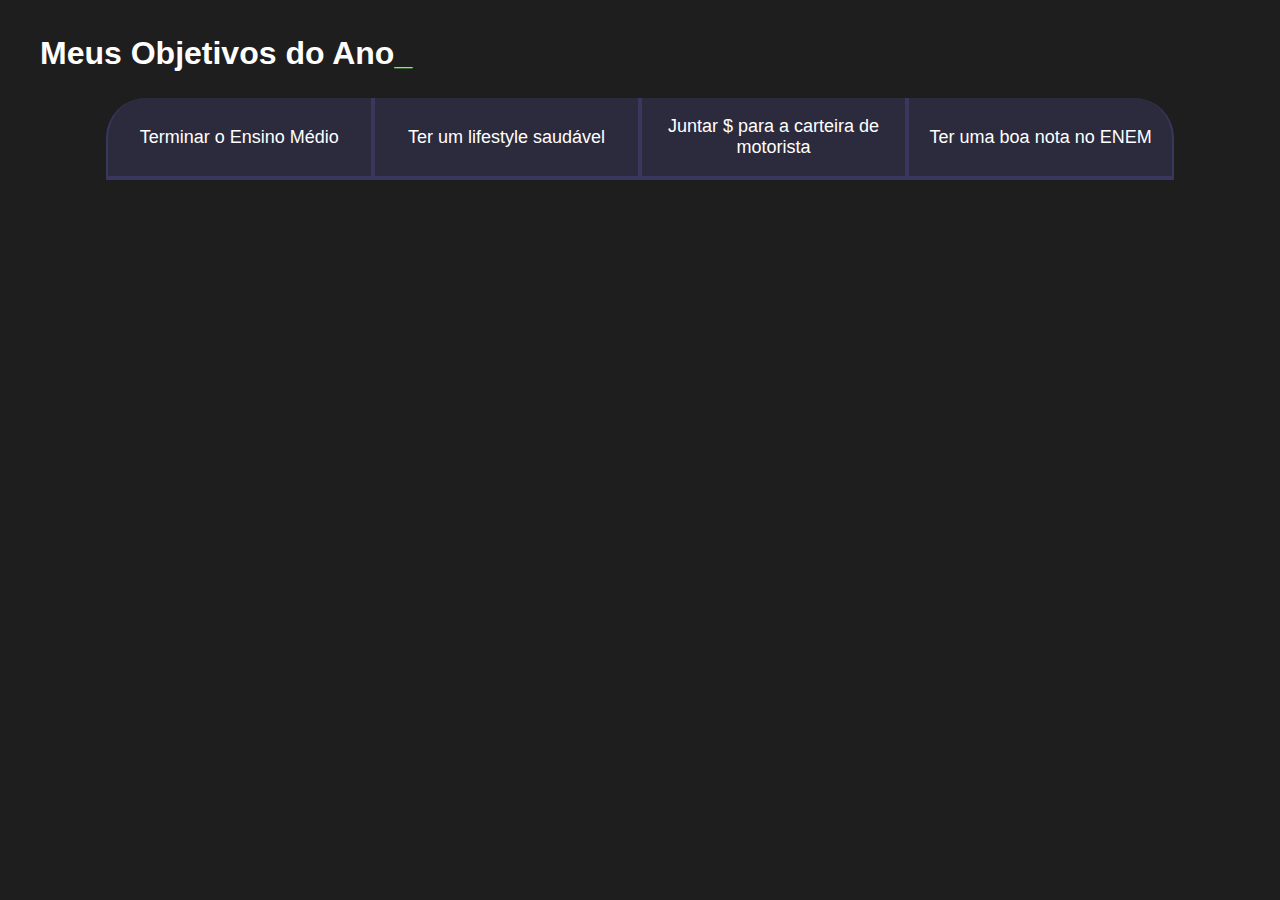
==== Projeto de vida/index.html @ 9fbd8fdb "04/03/2024" ====
<!DOCTYPE html>
<html lang="pt-br">
<head>
    <meta charset="UTF-8">
    <meta name="viewport" content="width=device-width, initial-scale=1.0">
    <title>Meus objetivos do Ano</title>
    <link rel="stylesheet" href="stylle.css">
    
</head>
<body>
    <section class="conteudo-principal">
        <h2  class="titulo-principal">Meus Objetivos do Ano<span>_</span></h2>
        <div class="botoes">
                 <button class="botao">Terminar o Ensino Médio</button>
                 <button class="botao">Ter um lifestyle saudável</button>
                 <button class="botao">Juntar $ para a carteira de motorista</button>
                 <button class="botao">Ter uma boa nota no ENEM</button>
        </div>
    </section>

</body>
</html>
---- Projeto de vida/stylle.css ----
:root {
    --cor-de-fundo: #1E1E1E;
    --verde: #6FFF57;
    --branco: #FFFFFF;
    --botao-ativo: #3A375E;
    --botao-inativo: rgba(58, 55, 94, 0.5);
    --texto-fundo: rgba(58, 55, 94, 0.3);
}
@import url('https://fonts.googleapis.com/css2?family=Chakra+Petch:wght@400;700&display=swap');
body {
    background-color: var(--cor-de-fundo);
    color: var(--branco);
    font-family: 'Chakra Petch', sans-serif;
}
.conteudo-principal{
    display: flex;
    flex-direction: column;
    justify-content: center;
    align-items: center;
    max-width: 1200px;
    width: 100%;
    margin: 0 auto;
}
.titulo-principal {
    text-align: left;
    width: 100%;
    font-size: 32px;
}
.titulo-principal span {
    color: var(--verde);
}
.botao {
    font-family: "Crakra Petch", sans-serif;
    background-color: var(--botao-inativo);
    color: var(--branco);
    display: flex;
    justify-content: center;
    padding: 1em;
    font-size: 18px;
    align-items: center;
    width: 100%;
    border-bottom: 4px solid var(--botao-ativo); 
    border-left: 2px solid var(--botao-ativo); 
    border-right: 2px solid var(--botao-ativo); 
    border-top: none;

}
.botoes {
    display: block;
}

@media screen and (min-width: 768px) {
    .botoes {
        display: flex;
    }
    .botao:first-child {
        border-radius: 40px 40px 0 0;
    }
        .botoes {
            display: flex;
        }
    
        .botao:first-child {
            border-radius: 40px 0 0 0;
        }
    
        .botao:last-child {
            border-radius: 0 40px 0 0;
        }
    }
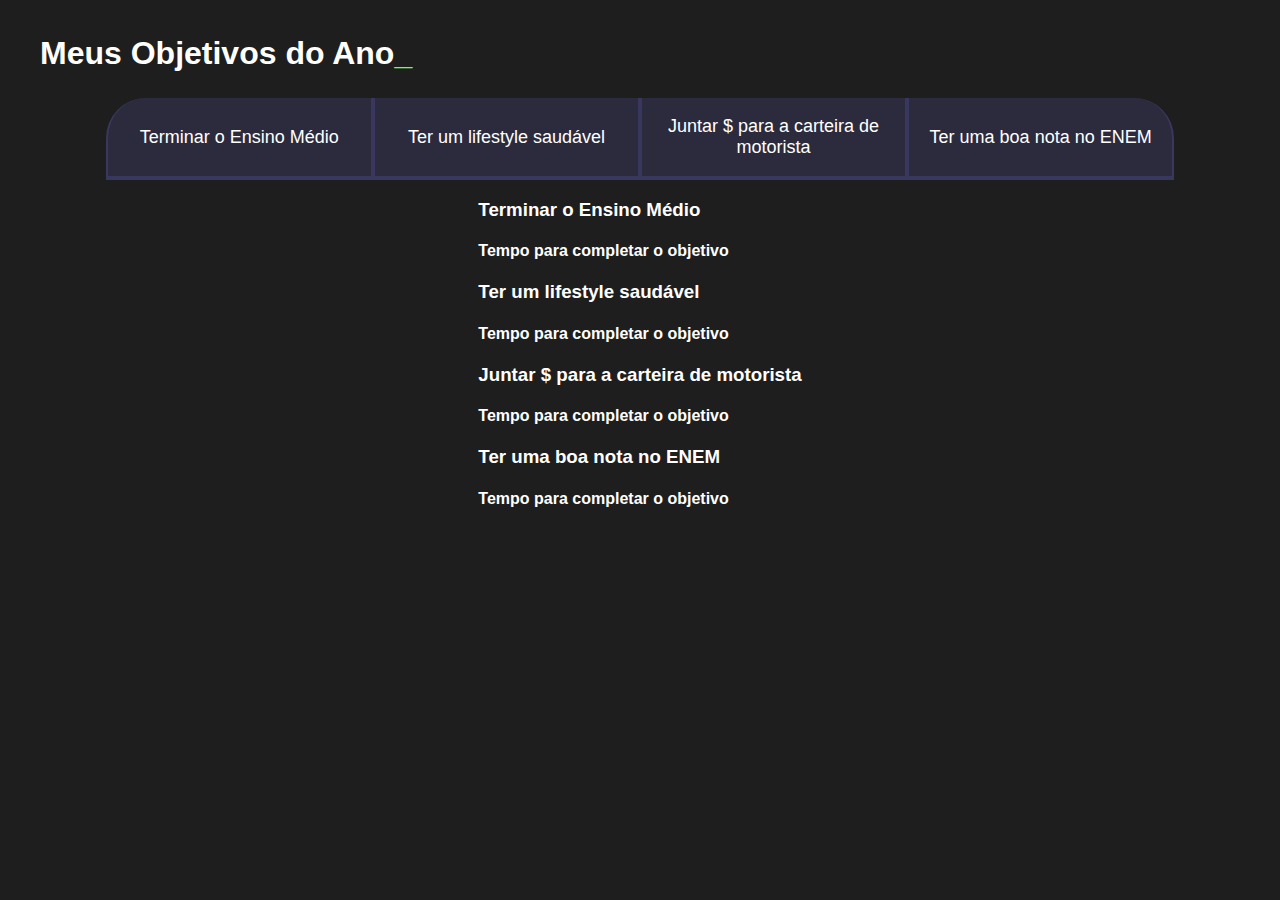
==== commit 5e6b6ae1: "Dia 11/03" ====
--- a/Projeto de vida/index.html
+++ b/Projeto de vida/index.html
@@ -16,7 +16,29 @@
                  <button class="botao">Juntar $ para a carteira de motorista</button>
                  <button class="botao">Ter uma boa nota no ENEM</button>
         </div>
+        <div class="abas-textos">
+            <div class="aba-conteudo">
+                <h3 class="aba-conteudo-titulo-principal">Terminar o Ensino Médio</h3>
+                <h4 class="aba-conteudo-titulo-secundario">Tempo para completar o objetivo</h4>
+            </div>
+            <div class="aba-conteudo">
+                <h3 class="aba-conteudo-titulo-principal">Ter um lifestyle saudável</h3>
+                <h4 class="aba-conteudo-titulo-secundario">Tempo para completar o objetivo</h4>
+            </div>
+            <div class="aba-conteudo">
+                <h3 class="aba-conteudo-titulo-principal">Juntar $ para a carteira de motorista</h3>
+                <h4 class="aba-conteudo-titulo-secundario">Tempo para completar o objetivo</h4>
+            </div>
+            <div class="aba-conteudo">
+                <h3 class="aba-conteudo-titulo-principal">Ter uma boa nota no ENEM</h3>
+                <h4 class="aba-conteudo-titulo-secundario">Tempo para completar o objetivo</h4>
+            </div>
+        </div>
+        
+                
+        </div>
     </section>
+    <script src="main.js"></script>
 
 </body>
-</html>+</html>
--- a/Projeto de vida/stylle.css
+++ b/Projeto de vida/stylle.css
@@ -68,4 +68,8 @@
             border-radius: 0 40px 0 0;
         }
     }
+.ativo{
+    background-color: var(--botao-ativo);
+    border-bottom: 4px solid var(--verde);
+}
 
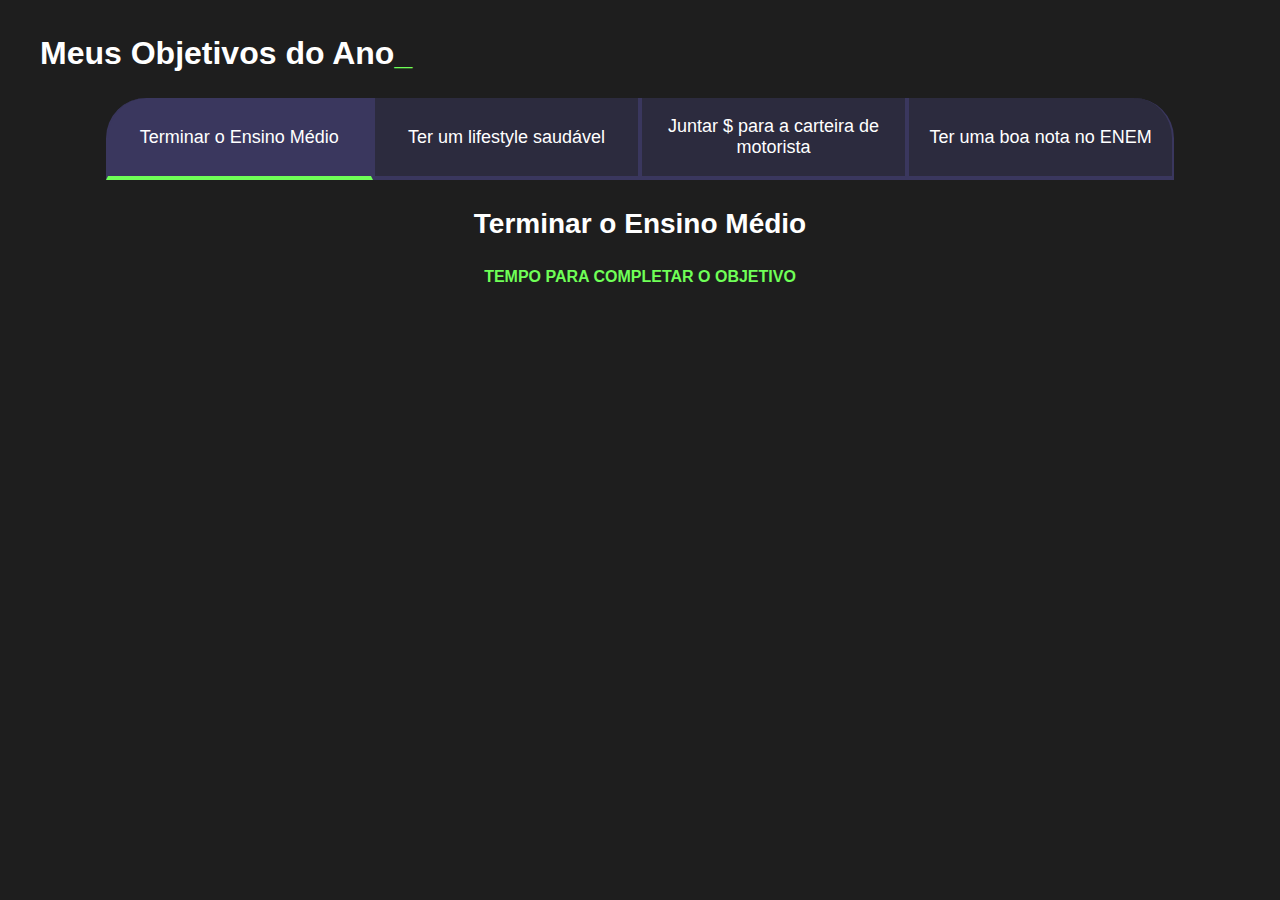
==== commit c8873134: "Aula dia 18/03" ====
--- a/Projeto de vida/index.html
+++ b/Projeto de vida/index.html
@@ -11,13 +11,13 @@
     <section class="conteudo-principal">
         <h2  class="titulo-principal">Meus Objetivos do Ano<span>_</span></h2>
         <div class="botoes">
-                 <button class="botao">Terminar o Ensino Médio</button>
+                 <button class="botao ativo">Terminar o Ensino Médio</button>
                  <button class="botao">Ter um lifestyle saudável</button>
                  <button class="botao">Juntar $ para a carteira de motorista</button>
                  <button class="botao">Ter uma boa nota no ENEM</button>
         </div>
         <div class="abas-textos">
-            <div class="aba-conteudo">
+            <div class="aba-conteudo ativo">
                 <h3 class="aba-conteudo-titulo-principal">Terminar o Ensino Médio</h3>
                 <h4 class="aba-conteudo-titulo-secundario">Tempo para completar o objetivo</h4>
             </div>
@@ -39,6 +39,6 @@
         </div>
     </section>
     <script src="main.js"></script>
-
 </body>
 </html>
+
--- a/Projeto de vida/stylle.css
+++ b/Projeto de vida/stylle.css
@@ -53,12 +53,10 @@
     .botoes {
         display: flex;
     }
+} 
     .botao:first-child {
         border-radius: 40px 40px 0 0;
     }
-        .botoes {
-            display: flex;
-        }
     
         .botao:first-child {
             border-radius: 40px 0 0 0;
@@ -67,9 +65,24 @@
         .botao:last-child {
             border-radius: 0 40px 0 0;
         }
-    }
-.ativo{
+    
+.botao.ativo{
     background-color: var(--botao-ativo);
     border-bottom: 4px solid var(--verde);
 }
+.aba-conteudo.ativo{
+    display:block;
+}
+ .aba-conteudo{
+    display: none;
+ }
+ .aba-conteudo-titulo-principal{
+    font-size: 28px;
+    text-align: center;
+}
+.aba-conteudo-titulo-secundario{
+    text-align: center;
+    color:var(--verde);
+    text-transform: uppercase;
 
+}
